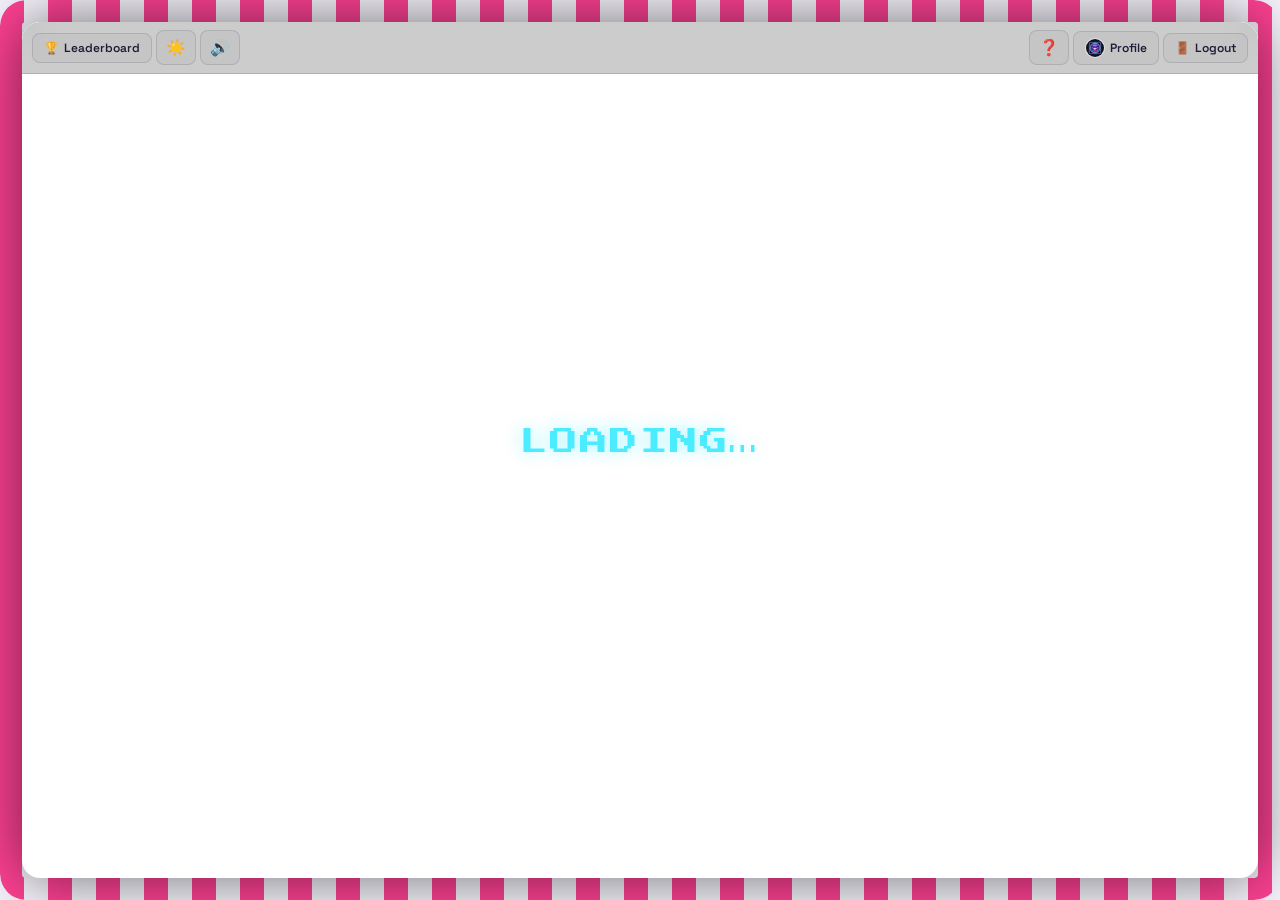
==== index.html @ a7d5deec "levelup on game over screen" ====
<!doctype html>
<html lang="en">
<head>
<meta charset="utf-8">
<meta name="viewport" content="width=device-width, initial-scale=1, maximum-scale=1, user-scalable=no">
<title>Click here! — arcade button hunt</title>
<meta name="description" content="Click 'here!'. It is hiding somewhere on screen. Catch it before time runs out.">
<meta property="og:title" content="Click here!">
<meta property="og:description" content="Click 'here!'. It is hiding somewhere on screen. Catch it before time runs out.">
<meta property="og:type" content="website">
<meta name="twitter:card" content="summary">
<meta name="twitter:title" content="Click here!">
<meta name="twitter:description" content="Click 'here!'. It is hiding somewhere on screen. Catch it before time runs out.">
<link rel="preconnect" href="https://fonts.googleapis.com">
<link href="https://fonts.googleapis.com/css2?family=Press+Start+2P&family=Space+Grotesk:wght@400;500;600;700&display=swap" rel="stylesheet">
<link rel="stylesheet" href="css/styles.css">
</head>
<body>

<audio id="bgMusic" preload="auto"></audio>

<div id="frame">
  <div id="stage">

    <!-- ======== TOP NAV BAR ======== -->
    <nav id="topNav">
      <div class="nav-left">
        <button class="nav-btn" id="navLeaderboardBtn" aria-label="Leaderboard">
          🏆 <span class="nav-label">Leaderboard</span>
        </button>
        <button class="nav-btn icon-only" id="themeToggle" aria-label="Toggle theme">🌙</button>
        <button class="nav-btn icon-only" id="muteToggle"  aria-label="Toggle sound">🔊</button>
      </div>
      <div class="nav-right">
        <button class="nav-btn icon-only" id="helpToggle" aria-label="How to Play">❓</button>
        <button class="nav-btn profile-nav-btn" id="navProfileBtn" aria-label="Profile">
          <div class="nav-avatar-wrap">
            <img src="images/avatar_placeholder.png" alt="Profile" class="nav-avatar-img">
          </div>
          <span class="nav-label" id="navProfileName">Profile</span>
        </button>
        <button class="nav-btn" id="navLogoutBtn" aria-label="Log out">
          🚪 <span class="nav-label">Logout</span>
        </button>
      </div>
    </nav>

    <!-- ======== LOADING ======== -->
    <section class="screen active" id="screen-loading">
      <p class="logo arcade" style="font-size:clamp(16px,4vw,28px);opacity:.7;animation:pulse 1.1s infinite;">LOADING…</p>
    </section>

    <!-- ======== LOGIN ======== -->
    <section class="screen" id="screen-login">
      <h1 class="logo arcade">CLICK <span>"here!"</span></h1>
      <p class="tagline">Just Click 'here!'. It is hiding somewhere on screen. catch it.</p>
      <div class="card">
        <input id="playerName"     class="input-field" type="text"     placeholder="enter your name"         maxlength="16" autocomplete="off">
        <input id="playerPassword" class="input-field" type="password" placeholder="password (min 6 chars)"  maxlength="64" autocomplete="off">
        <p id="nameStatus"></p>
        <button class="btn-primary arcade" id="loginBtn" style="font-size:12px;">PLAY →</button>
      </div>
    </section>

    <!-- ======== MODE SELECT ======== -->
    <section class="screen" id="screen-mode">
      <p class="mode-title">welcome, <span id="welcomeName" style="color:var(--cyan)"></span> — pick a mode</p>
      <p class="best-line" id="bestScores"></p>
      <div class="modes">
        <div class="mode-card timer" id="pickTimer">
          <div class="mode-icon">⏱️</div>
          <h3>Timer Mode</h3>
          <p>Just seconds to catch each button before it's gone. How many rounds can you survive?</p>
        </div>
        <div class="mode-card zen" id="pickZen">
          <div class="mode-icon">🌙</div>
          <h3>Zen Mode</h3>
          <p>No clock, no pressure. Click at your own pace and watch the colors drift.</p>
        </div>
      </div>
    </section>

    <!-- ======== LEADERBOARD ======== -->
    <section class="screen" id="screen-leaderboard">
      <p class="mode-title arcade" style="font-size:14px;margin-bottom:18px;">LEADERBOARD</p>
      <div class="lb-columns">
        <div class="lb-col">
          <h4>Timer</h4>
          <ol id="lbTimerList"></ol>
        </div>
        <div class="lb-col">
          <h4>Zen</h4>
          <ol id="lbZenList"></ol>
        </div>
      </div>
      <p class="best-line" id="lbNote" style="margin-top:14px;margin-bottom:4px;">shared across everyone playing this game</p>
      <div class="lb-btn-row">
        <button class="btn-secondary lb-btn" id="lbRefreshBtn" aria-label="Refresh leaderboard">
          <span class="lb-refresh-icon">⟳</span> Refresh
        </button>
        <button class="btn-secondary lb-btn" id="lbBackBtn">← Back to modes</button>
      </div>
    </section>

    <!-- ======== GAME ======== -->
    <section class="screen" id="screen-game">
      <div id="hud">
        <div class="hud-block">
          <p class="hud-label">SCORE</p>
          <p class="hud-value arcade" id="scoreValue">0</p>
        </div>
        <div class="hud-block" id="timerBlock">
          <p class="hud-label">TIME</p>
          <p class="hud-value arcade" id="timerValue">10.0</p>
        </div>
        <div class="hud-controls">
          <button id="hudMuteBtn">🔊</button>
          <button id="quitBtn" class="arcade">GIVE UP</button>
        </div>
      </div>
      <button id="target">Here!</button>
    </section>

    <!-- ======== GAME OVER ======== -->
    <section class="screen" id="screen-over">
      <div class="over-card">
        <p class="final-label arcade" style="font-size:11px;" id="overLabel">TIME'S UP</p>
        <p class="new-high hidden" id="newHighBadge">★ NEW HIGH SCORE ★</p>
        <p class="level-up-badge hidden" id="overLevelUpBadge">🎉 LEVEL UP! LVL 1 → LVL 2</p>
        <p class="final-score arcade" id="finalScore">0</p>
        <p class="final-label" style="margin-bottom:10px;">rounds cleared</p>

        <!-- EXP Progress Slider Card -->
        <div class="over-xp-card">
          <div class="over-xp-header">
            <span class="over-xp-title arcade" style="font-size:9px;color:var(--cyan);">EXP PROGRESS</span>
            <span class="xp-earned-text arcade" id="overXpEarnedText" style="font-size:9px;color:var(--amber);">+0 XP</span>
          </div>
          <div class="over-xp-bar-track">
            <div class="over-xp-bar-base" id="overXpBaseFill"></div>
            <div class="over-xp-bar-added" id="overXpAddedFill"></div>
          </div>
          <div class="over-xp-labels">
            <span id="overXpPrev">Prev: 0 XP</span>
            <span id="overXpLevelBadge" class="arcade" style="font-size:8px;color:var(--pink);">LVL 1</span>
            <span id="overXpTotal" style="color:var(--amber);font-weight:600;">Total: 0 XP</span>
          </div>
        </div>

        <p class="best-line" id="bestLine" style="margin:10px 0 16px;"></p>

        <div class="btn-row">
          <button class="btn-primary arcade" style="font-size:11px;width:auto;padding:14px 22px;" id="retryBtn">RETRY</button>
          <button class="btn-secondary" id="menuBtn">Back to modes</button>
        </div>
      </div>
    </section>

    <!-- ======== PROFILE ======== -->
    <section class="screen" id="screen-profile">
      <div class="profile-card">
        <div class="avatar-wrap">
          <div class="avatar" id="profileAvatar">
            <img src="images/avatar_placeholder.png" alt="Avatar" id="profileAvatarImg" class="profile-avatar-img">
          </div>
          <div class="level-badge" id="profileLevelBadge">LVL 1</div>
        </div>
        <h2 class="profile-name" id="profileName"></h2>
        <p  class="profile-rank" id="profileRank">Rookie</p>
        <div class="xp-bar-wrap">
          <div class="xp-bar-track"><div class="xp-bar-fill" id="xpBarFill"></div></div>
          <div class="xp-bar-labels">
            <span id="xpCurrent">0 XP</span>
            <span id="xpNext">Next: 50 XP</span>
          </div>
          <p class="cap-note" id="profileCapNote"></p>
        </div>
        <div class="profile-stats">
          <div class="stat-block">
            <p class="stat-label">TIMER<br>BEST</p>
            <p class="stat-value" id="profileTimerBest">0</p>
          </div>
          <div class="stat-block">
            <p class="stat-label">ZEN<br>BEST</p>
            <p class="stat-value" id="profileZenBest">0</p>
          </div>
          <div class="stat-block">
            <p class="stat-label">TOTAL<br>XP</p>
            <p class="stat-value" id="profileTotalXP">0</p>
          </div>
        </div>
        <button class="btn-secondary" id="profileBackBtn" style="margin-top:10px;">← Back to modes</button>
      </div>
    </section>

    <!-- ======== HELP MODAL ======== -->
    <div id="helpModal" class="modal-backdrop hidden">
      <div class="modal-card">
        <div class="modal-header">
          <h2 class="arcade" style="font-size:13px;color:var(--cyan);margin:0;">HOW TO PLAY</h2>
          <button id="closeHelpBtn" class="modal-close-btn">&times;</button>
        </div>
        <div class="modal-body" style="display:flex;flex-direction:column;gap:10px;">
          <div class="help-section">
            <h4>🎯 Objective</h4>
            <p>Click the <strong>"Here!"</strong> button as fast as you can! Avoid clicking <strong>"Not Here!"</strong> decoy buttons which penalize your timer.</p>
          </div>
          <div class="help-section">
            <h4>⚡ Game Modes</h4>
            <p><strong>Timer Mode:</strong> Fast arcade mode where time limit shrinks each round.</p>
            <p><strong>Zen Mode:</strong> Relaxed mode with no clock.</p>
          </div>
          <div class="help-section">
            <h4>⭐ EXP & Leveling Rules</h4>
            <p>⚡ <strong>+1 EXP</strong> for every button clicked!</p>
            <p>🏆 <strong>+10 BONUS EXP</strong> whenever you set a new High Score! 🎉</p>
            <p style="margin-top:6px;font-size:11px;color:var(--amber);">🔓 <strong>High Score = Max Level Cap!</strong> Keep pushing higher scores in Timer or Zen to break your level cap & level up!</p>
          </div>
        </div>
        <button class="btn-primary arcade" id="understandHelpBtn" style="font-size:10px;margin-top:4px;">GOT IT!</button>
      </div>
    </div>

  </div><!-- /stage -->
</div><!-- /frame -->

<!-- ============================================================
     APP STATE + SCREEN ROUTER
     Must run before all other scripts.
     ============================================================ -->
<script>
  /* Shared in-memory state (survives screen transitions, no reload) */
  window.AppState = {
    playerName: '',
    highScores:  { timer: 0, zen: 0 },
    totalXP:     0,
    mode:        'timer',
    score:       0,
    _overLabel:  "TIME'S UP"
  };

  /* Each page script registers onShow / onHide callbacks here */
  window.PageHandlers = {};

  /* Screen router */
  (function(){
    var _sc = null;
    function getScreens(){
      if(!_sc) _sc = {
        loading:     document.getElementById('screen-loading'),
        login:       document.getElementById('screen-login'),
        mode:        document.getElementById('screen-mode'),
        game:        document.getElementById('screen-game'),
        over:        document.getElementById('screen-over'),
        leaderboard: document.getElementById('screen-leaderboard'),
        profile:     document.getElementById('screen-profile')
      };
      return _sc;
    }

    window.showScreen = function(name){
      var sc = getScreens();

      /* Call onHide for current active screen */
      Object.keys(sc).forEach(function(k){
        if(sc[k].classList.contains('active') && window.PageHandlers[k] && window.PageHandlers[k].onHide){
          window.PageHandlers[k].onHide();
        }
      });

      /* Switch screens */
      Object.keys(sc).forEach(function(k){
        sc[k].classList.toggle('active', k === name);
      });

      var inGame = (name === 'game');
      document.body.classList.toggle('in-game', inGame || name === 'over');

      /* Clear disco vars on non-game screens */
      if(name !== 'game' && name !== 'over'){
        document.documentElement.style.removeProperty('--disco-bg');
        document.documentElement.style.removeProperty('--disco-stage');
        document.documentElement.style.removeProperty('--disco-text');
      }

      /* Update nav state */
      if(window.updateNav){ window.updateNav(name); }

      /* Call onShow for new screen */
      if(window.PageHandlers[name] && window.PageHandlers[name].onShow){
        window.PageHandlers[name].onShow();
      }
    };
  })();
</script>

<!-- Shared utilities -->
<script src="js/shared/audio.js"></script>
<script type="module" src="js/shared/supabase-client.js"></script>
<script src="js/shared/theme.js"></script>
<script src="js/shared/nav.js"></script>

<!-- Page scripts -->
<script src="js/pages/login.js"></script>
<script src="js/pages/mode.js"></script>
<script src="js/pages/game.js"></script>
<script src="js/pages/gameover.js"></script>
<script src="js/pages/leaderboard.js"></script>
<script src="js/pages/profile.js"></script>

</body>
</html>
---- css/styles.css ----
/* ============================================================
   CLICK HERE! — styles.css
   ============================================================ */

/* ---------- DESIGN TOKENS ---------- */
:root{
  --bg:#120c1e;
  --panel:#1d1530;
  --ink:#f5f0ff;
  --ink-dim:#a89bc4;
  --pink:#ff2e88;
  --cyan:#00e5ff;
  --amber:#ffcc00;
  --frame-gap: 22px;
  --disco-bg: var(--bg);
  --disco-text: var(--pink);
  --disco-stage: var(--panel);
  --cyan-glow: rgba(0,229,255,.55);
  --pink-glow: rgba(255,46,136,.55);
  --card-bg: rgba(255,255,255,.03);
  --card-border: rgba(255,255,255,.08);
  --hairline: rgba(255,255,255,.12);
  --hairline-soft: rgba(255,255,255,.1);
  --shadow-soft: rgba(0,0,0,.55);
  --btn-primary-ink:#1a0d16;
  --nav-h: 52px;
}
:root[data-theme="light"]{
  --bg:#f5f2fb;
  --panel:#ffffff;
  --ink:#241a38;
  --ink-dim:#6b6180;
  --card-bg: rgba(20,10,40,.035);
  --card-border: rgba(20,10,40,.12);
  --hairline: rgba(20,10,40,.18);
  --hairline-soft: rgba(20,10,40,.14);
  --shadow-soft: rgba(20,10,40,.18);
}
@media (max-width: 640px){
  :root{ --frame-gap: 10px; --nav-h: 46px; }
}

/* ---------- BASE ---------- */
*{ box-sizing:border-box; -webkit-tap-highlight-color:transparent; user-select:none; }
html,body{
  margin:0; padding:0; height:100%; overflow:hidden;
  background:var(--bg);
  font-family:'Space Grotesk', system-ui, sans-serif;
  color:var(--ink);
}
.arcade{ font-family:'Press Start 2P', monospace; }

/* ---------- MARQUEE FRAME ---------- */
#frame{
  position:fixed; inset:0;
  padding:var(--frame-gap);
  background:var(--disco-bg);
  border-radius:26px;
  transition:background .35s ease;
}
#frame::before{
  content:""; position:absolute; inset:0;
  padding:var(--frame-gap);
  border-radius:26px;
  background:repeating-linear-gradient(90deg, var(--disco-text) 0 24px, transparent 24px 48px);
  background-size:200% 100%;
  -webkit-mask:linear-gradient(#000 0 0) content-box, linear-gradient(#000 0 0);
  -webkit-mask-composite:xor;
  mask-composite:exclude;
  animation:chase 1.4s linear infinite;
  opacity:.9;
  pointer-events:none;
  transition:background .35s ease;
}
@keyframes chase{ to{ background-position:-48px 0; } }
#stage{
  position:relative;
  height:100%; width:100%;
  background:var(--disco-stage);
  border-radius:18px;
  overflow:hidden;
  transition:background .35s ease;
  box-shadow:inset 0 0 0 2px rgba(255,255,255,.06), 0 0 60px rgba(0,0,0,.55);
}

/* ============================================================
   TOP NAV BAR
   ============================================================ */
#topNav{
  position:absolute;
  top:0; left:0; right:0;
  height:var(--nav-h);
  z-index:20;
  display:flex;
  justify-content:space-between;
  align-items:center;
  padding:0 10px;
  background:rgba(0,0,0,0.2);
  backdrop-filter:blur(12px);
  -webkit-backdrop-filter:blur(12px);
  border-bottom:1px solid var(--hairline-soft);
}
body.in-game #topNav{ display:none; }

.nav-left,.nav-right{ display:flex; align-items:center; gap:4px; }

.nav-btn{
  font-family:'Space Grotesk', sans-serif;
  font-size:12px;
  font-weight:600;
  display:flex;
  align-items:center;
  gap:5px;
  padding:6px 11px;
  border-radius:8px;
  background:var(--card-bg);
  border:1px solid var(--card-border);
  color:var(--ink);
  cursor:pointer;
  transition:background .15s, border-color .15s, transform .08s;
  touch-action:manipulation;
  white-space:nowrap;
}
.nav-btn:hover{ background:var(--hairline-soft); border-color:var(--hairline); }
.nav-btn:active{ transform:scale(.94); }
.nav-btn.icon-only{ padding:6px 9px; font-size:16px; }
.nav-avatar-wrap{
  width:20px; height:20px; border-radius:50%; overflow:hidden;
  display:flex; align-items:center; justify-content:center;
  background:var(--panel); border:1px solid var(--card-border);
  flex-shrink:0;
}
.nav-avatar-img{ width:100%; height:100%; object-fit:cover; display:block; }
.profile-avatar-img{ width:100%; height:100%; border-radius:50%; object-fit:cover; display:block; }

body.logged-out #navLogoutBtn,
body.logged-out #navProfileBtn{ display:none; }

.nav-label{ display:inline; }
@media(max-width:500px){
  .nav-label{ display:none; }
  .nav-btn{ padding:6px 8px; }
}

/* ============================================================
   SCREENS
   ============================================================ */
.screen{
  position:absolute; inset:0;
  display:flex;
  flex-direction:column;
  align-items:center;
  justify-content:center;
  padding:calc(var(--nav-h) + 16px) 6vw 6vw;
  text-align:center;
  opacity:0;
  pointer-events:none;
  transition:opacity .25s ease;
}
.screen.active{ opacity:1; pointer-events:auto; }
#screen-game{ padding:0; }

/* ============================================================
   LOGIN
   ============================================================ */
.logo{
  font-size:clamp(22px,5vw,40px);
  color:var(--cyan);
  text-shadow:0 0 18px var(--cyan-glow);
  margin:0 0 8px;
  letter-spacing:2px;
}
.logo span{ color:var(--pink); text-shadow:0 0 18px var(--pink-glow); }
.tagline{ color:var(--ink-dim); margin:0 0 34px; font-size:clamp(12px,2.4vw,15px); }

.card{
  background:var(--card-bg);
  border:1px solid var(--card-border);
  border-radius:16px;
  padding:32px 28px;
  width:min(90vw,380px);
}

.input-field{
  width:100%;
  padding:14px 16px;
  font-size:16px;
  font-family:'Space Grotesk', sans-serif;
  background:var(--bg);
  border:2px solid var(--hairline);
  border-radius:10px;
  color:var(--ink);
  outline:none;
  margin-bottom:18px;
  display:block;
}
.input-field:focus{ border-color:var(--cyan); }

#nameStatus{
  font-size:12px;
  margin:-12px 0 14px;
  min-height:16px;
  color:var(--pink);
}

button{
  font-family:'Space Grotesk', sans-serif;
  font-weight:600;
  cursor:pointer;
  border:none;
  outline:none;
  -webkit-user-select:none;
  user-select:none;
  touch-action:manipulation;
}

.btn-primary{
  width:100%;
  padding:14px 16px;
  font-size:15px;
  border-radius:10px;
  background:var(--pink);
  color:var(--btn-primary-ink);
  box-shadow:0 6px 0 #a8155a, 0 8px 18px var(--pink-glow);
  transition:transform .08s ease, box-shadow .08s ease;
  position:relative;
  display:block;
  -webkit-appearance:none;
  appearance:none;
}
.btn-primary:active{
  transform:translateY(6px);
  box-shadow:0 0 0 #a8155a, 0 0 0 transparent;
}

.btn-secondary{
  padding:12px 20px;
  border-radius:10px;
  font-size:13px;
  background:transparent;
  color:var(--ink);
  border:2px solid var(--hairline-soft);
}
.btn-secondary:hover{ border-color:var(--hairline); }
.btn-secondary:active{ border-color:var(--cyan); color:var(--cyan); }

/* ============================================================
   MODE SELECT
   ============================================================ */
.mode-title{ font-size:clamp(16px,3vw,20px); color:var(--ink-dim); margin-bottom:22px; }
.best-line{ font-size:12px; color:var(--ink-dim); letter-spacing:1px; margin-top:0; margin-bottom:22px; }
.new-high{ font-size:12px; letter-spacing:2px; color:var(--amber); margin:0 0 6px; animation:pulse .6s infinite; }
.modes{ display:flex; gap:18px; flex-wrap:wrap; justify-content:center; max-width:640px; }
.mode-card{
  width:230px; max-width:80vw;
  background:var(--card-bg);
  border:2px solid var(--hairline);
  border-radius:16px;
  padding:26px 20px;
  text-align:left;
  cursor:pointer;
  transition:.15s ease;
}
.mode-card:hover,.mode-card:active{ border-color:var(--cyan); transform:translateY(-4px); background:rgba(0,229,255,.06); }
.mode-card h3{ margin:10px 0 6px; font-size:18px; color:var(--ink); }
.mode-card p{ margin:0; font-size:13px; color:var(--ink-dim); line-height:1.5; }
.mode-icon{ font-size:28px; }
.mode-card.zen:hover,.mode-card.zen:active{ border-color:var(--amber); background:rgba(184,134,11,.08); }

/* ============================================================
   HUD
   ============================================================ */
#hud{
  position:absolute; top:0; left:0; right:0;
  display:flex; justify-content:space-between; align-items:flex-start;
  padding:clamp(10px,2vw,20px) clamp(14px,3vw,26px);
  z-index:5;
  pointer-events:none;
}
.hud-block{ text-align:left; }
.hud-label{ font-size:10px; letter-spacing:2px; color:var(--ink-dim); margin:0 0 4px; }
.hud-value{ font-size:clamp(20px,5vw,30px); margin:0; color:var(--ink); }
#scoreValue{ color:var(--disco-text); transition:color .15s ease; }
#timerValue.warn{ color:var(--pink); animation:pulse .5s infinite; }
@keyframes pulse{ 50%{ opacity:.35; } }

.hud-controls{ display:flex; align-items:center; gap:8px; pointer-events:all; }
#quitBtn{
  background:transparent; color:var(--ink-dim);
  border:1px solid var(--hairline-soft);
  border-radius:8px; padding:10px 12px;
  font-size:9px; letter-spacing:1px;
}
#quitBtn:active{ border-color:var(--pink); color:var(--pink); }
#hudMuteBtn{
  background:var(--card-bg);
  border:1px solid var(--card-border);
  border-radius:8px; padding:8px 10px; font-size:16px; color:var(--ink);
}
#hudMuteBtn:active{ border-color:var(--cyan); }

/* ============================================================
   TARGET & DECOYS
   ============================================================ */
#target{
  position:absolute;
  color:var(--disco-text); background:transparent;
  font-family:'Space Grotesk', sans-serif;
  font-weight:400; font-size:clamp(7px,1vw,9px);
  line-height:1; padding:1px 3px;
  transition:color .15s ease; cursor:default;
}
#target:active{ transform:scale(.92); }

@keyframes missBlink{
  0%,100%{ transform:scale(1); background:transparent; color:var(--disco-text); box-shadow:none; }
  20%,60%{ transform:scale(1.35); background:var(--disco-text); color:var(--disco-stage); box-shadow:0 0 0 6px var(--disco-text),0 0 24px 8px var(--disco-text); }
  40%,80%{ transform:scale(1); background:transparent; color:var(--disco-text); box-shadow:none; }
}
#target.missed{
  animation:missBlink .8s steps(1,end) 1;
  outline:3px solid var(--disco-text); outline-offset:4px; border-radius:8px; pointer-events:none;
}
.decoy{
  position:absolute; color:var(--disco-text); background:transparent;
  font-family:'Space Grotesk', sans-serif; font-weight:400;
  font-size:clamp(7px,1vw,9px); line-height:1; padding:1px 3px; opacity:.85; cursor:default;
}
.decoy:active{ transform:scale(.92); }

/* ============================================================
   GAME OVER
   ============================================================ */
#screen-over {
  display:flex; align-items:center; justify-content:center; padding:16px;
}
.over-card {
  background:rgba(18,12,30,0.82);
  backdrop-filter:blur(16px);
  -webkit-backdrop-filter:blur(16px);
  border:1px solid var(--card-border);
  box-shadow:0 12px 48px rgba(0,0,0,0.65), inset 0 0 0 1px rgba(255,255,255,0.06);
  border-radius:20px;
  padding:24px 20px;
  width:min(92vw,420px);
  text-align:center;
  display:flex; flex-direction:column; align-items:center;
  animation:popIn 0.35s cubic-bezier(0.175, 0.885, 0.32, 1.275);
}
@keyframes popIn {
  from { transform:scale(0.9) translateY(10px); opacity:0; }
  to { transform:scale(1) translateY(0); opacity:1; }
}

.final-score{ font-size:clamp(44px,10vw,72px); color:var(--pink); margin:4px 0 0; text-shadow:0 0 20px var(--pink-glow); }
.final-label{ color:var(--ink-dim); font-size:12px; letter-spacing:2px; margin-bottom:14px; }
.btn-row{ display:flex; gap:12px; flex-wrap:wrap; justify-content:center; width:100%; }

/* EXP Progress Slider Card */
.over-xp-card {
  width:100%;
  background:var(--card-bg);
  border:1px solid var(--card-border);
  border-radius:12px;
  padding:12px 14px;
  margin:10px 0;
  display:flex; flex-direction:column; gap:6px;
}
.over-xp-header {
  display:flex; justify-content:space-between; align-items:center;
}
.over-xp-bar-track {
  position:relative;
  width:100%; height:12px;
  background:var(--hairline-soft);
  border-radius:99px;
  overflow:hidden;
}
.over-xp-bar-base {
  position:absolute; top:0; left:0; bottom:0;
  background:linear-gradient(90deg, #00c3e3, #0077ff);
  border-radius:99px 0 0 99px;
  width:0%;
  transition:width 0.5s ease-out;
}
.over-xp-bar-added {
  position:absolute; top:0; bottom:0;
  background:linear-gradient(90deg, #ff2e88, #ffcc00);
  box-shadow:0 0 10px rgba(255,46,136,0.8);
  border-radius:0 99px 99px 0;
  width:0%;
  transition:width 1s cubic-bezier(0.4,0,0.2,1);
}
.over-xp-labels {
  display:flex; justify-content:space-between;
  font-size:11px; color:var(--ink-dim);
}

/* ============================================================
   LEADERBOARD
   ============================================================ */
.lb-columns{
  display:flex; gap:24px; justify-content:center; flex-wrap:wrap;
  max-height:42vh; overflow-y:auto;
  width:min(90vw,460px); margin-bottom:4px;
}
.lb-col{ flex:1; min-width:140px; text-align:left; }
.lb-col h4{ margin:0 0 10px; font-size:12px; letter-spacing:2px; color:var(--ink-dim); text-transform:uppercase; }
.lb-col ol{ list-style:decimal; margin:0; padding-left:20px; display:flex; flex-direction:column; gap:6px; }
.lb-col li{ font-size:13px; color:var(--ink); }
.lb-col li.lb-empty{ color:var(--ink-dim); list-style:none; margin-left:-20px; }
.lb-col li.lb-me{ color:var(--amber); font-weight:600; }
.lb-btn-row{
  display:flex; gap:12px; justify-content:center; align-items:center;
  width:min(90vw,380px); margin-top:14px;
}
.lb-btn{
  flex:1; display:inline-flex; align-items:center; justify-content:center;
  gap:6px; padding:10px 14px; height:42px; font-size:12px;
  white-space:nowrap; box-sizing:border-box;
}
.lb-refresh-icon{ display:inline-block; font-size:14px; line-height:1; }

/* ============================================================
   PROFILE
   ============================================================ */
.profile-card{ display:flex; flex-direction:column; align-items:center; gap:14px; width:min(90vw,420px); }
.avatar-wrap{ position:relative; margin-bottom:4px; }
.avatar{
  width:88px; height:88px; border-radius:50%;
  background:linear-gradient(135deg, var(--pink), #7c3f9c);
  display:flex; align-items:center; justify-content:center;
  font-size:30px; font-weight:700; color:#fff;
  text-shadow:0 2px 8px rgba(0,0,0,.4);
  box-shadow:0 0 0 3px var(--card-border), 0 0 32px var(--pink-glow);
  transition:background .4s, box-shadow .4s;
}
.level-badge{
  position:absolute; bottom:-8px; right:-10px;
  background:var(--panel); border:2px solid var(--card-border);
  border-radius:20px; padding:3px 8px;
  font-size:10px; font-family:'Press Start 2P', monospace;
  color:var(--amber); white-space:nowrap;
  box-shadow:0 2px 8px rgba(0,0,0,.4);
}
.profile-name{ margin:0; font-size:clamp(18px,4vw,26px); color:var(--ink); font-weight:700; }
.profile-rank{ margin:-4px 0 0; font-size:13px; color:var(--ink-dim); letter-spacing:1px; }
.xp-bar-wrap{ width:100%; }
.xp-bar-track{ width:100%; height:10px; background:var(--hairline-soft); border-radius:99px; overflow:hidden; margin-bottom:6px; }
.xp-bar-fill{ height:100%; background:linear-gradient(90deg,var(--cyan),var(--pink)); border-radius:99px; width:0%; transition:width 1.1s cubic-bezier(.4,0,.2,1); }
.xp-bar-labels{ display:flex; justify-content:space-between; font-size:11px; color:var(--ink-dim); }
.cap-note{ margin:6px 0 0; font-size:10px; color:var(--amber); text-align:center; font-weight:500; min-height:14px; }
.profile-stats{ display:flex; gap:12px; width:100%; }
.stat-block{ flex:1; background:var(--card-bg); border:1px solid var(--card-border); border-radius:12px; padding:14px 8px; text-align:center; }
.stat-label{ margin:0 0 6px; font-size:8px; letter-spacing:2px; color:var(--ink-dim); font-family:'Press Start 2P', monospace; line-height:1.6; }
.stat-value{ margin:0; font-size:22px; font-family:'Press Start 2P', monospace; color:var(--cyan); }

/* ============================================================
   XP BADGE & MODAL
   ============================================================ */
.xp-earned-badge{
  font-family:'Press Start 2P', monospace;
  font-size:10px;
  color:var(--amber);
  background:rgba(255,204,0,0.12);
  border:1px solid rgba(255,204,0,0.3);
  border-radius:20px;
  padding:7px 14px;
  margin:4px auto 14px;
  display:inline-block;
  animation:pulse 1.6s infinite;
}

.modal-backdrop{
  position:fixed; inset:0; z-index:100;
  background:rgba(0,0,0,0.78);
  backdrop-filter:blur(8px);
  -webkit-backdrop-filter:blur(8px);
  display:flex; align-items:center; justify-content:center;
  padding:16px;
}
.modal-card{
  background:var(--panel);
  border:1px solid var(--card-border);
  border-radius:18px;
  width:min(92vw,440px);
  padding:20px;
  box-shadow:0 12px 48px rgba(0,0,0,0.7);
  display:flex; flex-direction:column; gap:12px;
  max-height:85vh; overflow-y:auto;
}
.modal-header{
  display:flex; justify-content:space-between; align-items:center;
  border-bottom:1px solid var(--hairline-soft);
  padding-bottom:10px;
}
.modal-close-btn{
  background:transparent; border:none; color:var(--ink-dim);
  font-size:22px; cursor:pointer; line-height:1; padding:0 4px;
}
.modal-close-btn:hover{ color:var(--pink); }
.help-section{
  background:var(--card-bg);
  padding:10px 12px;
  border-radius:10px;
  border:1px solid var(--card-border);
  text-align:left;
}
.help-section h4{ margin:0 0 4px; font-size:12px; color:var(--cyan); }
.help-section p{ margin:0; font-size:11px; color:var(--ink); line-height:1.5; }

/* ============================================================
   UTILS
   ============================================================ */
.hidden{ display:none !important; }
@keyframes spin{ from{ transform:rotate(0deg); } to{ transform:rotate(360deg); } }
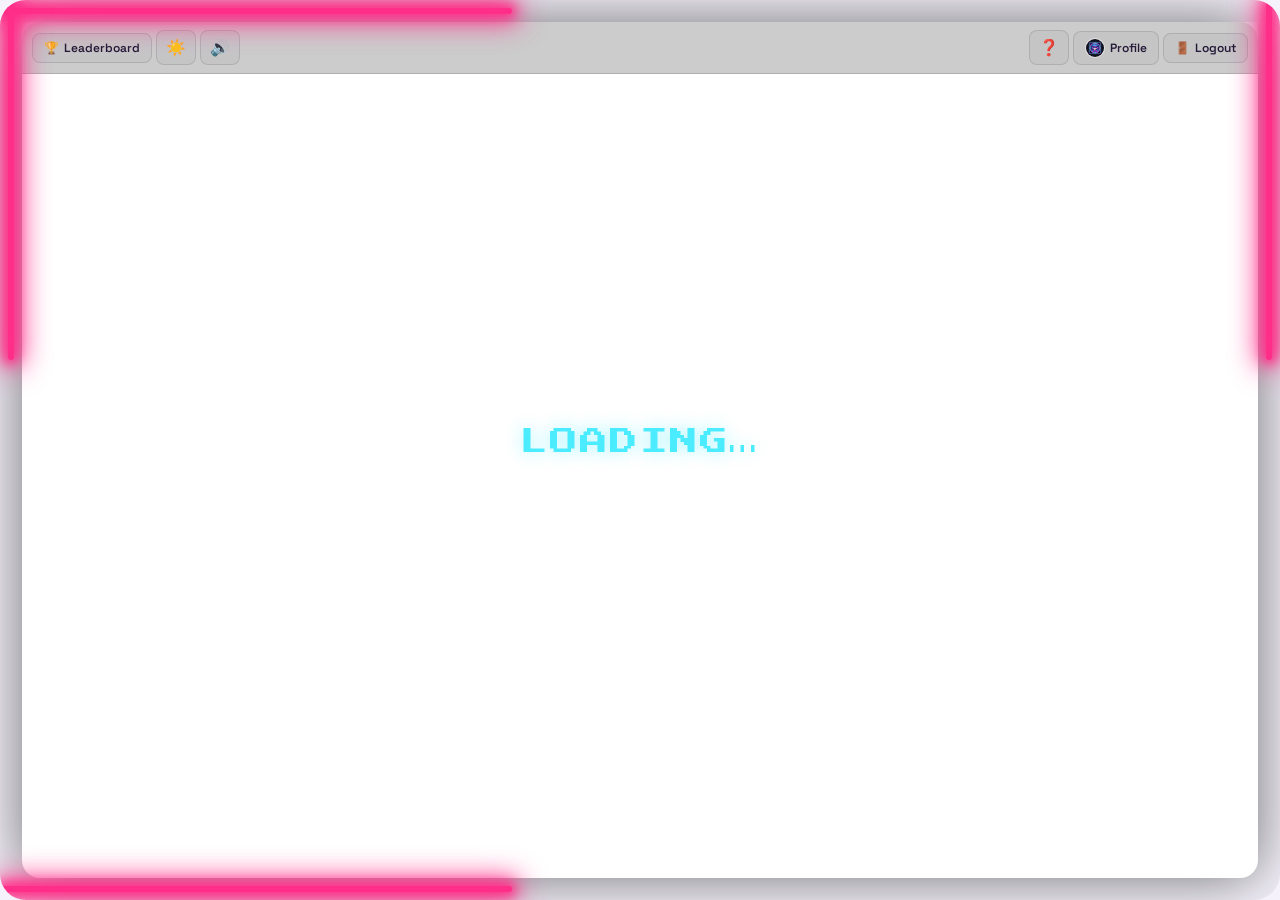
==== commit bf17b5f7: "leaderboard fix and animation fix" ====
--- a/index.html
+++ b/index.html
@@ -20,6 +20,11 @@
 <audio id="bgMusic" preload="auto"></audio>
 
 <div id="frame">
+  <!-- Clockwise border-chase: 4 runners, one per side -->
+  <span class="border-runner border-runner-top"></span>
+  <span class="border-runner border-runner-right"></span>
+  <span class="border-runner border-runner-bottom"></span>
+  <span class="border-runner border-runner-left"></span>
   <div id="stage">
 
     <!-- ======== TOP NAV BAR ======== -->
@@ -125,6 +130,7 @@
     <section class="screen" id="screen-over">
       <div class="over-card">
         <p class="final-label arcade" style="font-size:11px;" id="overLabel">TIME'S UP</p>
+        <p class="over-give-up-slogan hidden" id="overGiveUpSlogan"></p>
         <p class="new-high hidden" id="newHighBadge">★ NEW HIGH SCORE ★</p>
         <p class="level-up-badge hidden" id="overLevelUpBadge">🎉 LEVEL UP! LVL 1 → LVL 2</p>
         <p class="final-score arcade" id="finalScore">0</p>
--- a/css/styles.css
+++ b/css/styles.css
@@ -57,22 +57,73 @@
   background:var(--disco-bg);
   border-radius:26px;
   transition:background .35s ease;
-}
-#frame::before{
-  content:""; position:absolute; inset:0;
-  padding:var(--frame-gap);
-  border-radius:26px;
-  background:repeating-linear-gradient(90deg, var(--disco-text) 0 24px, transparent 24px 48px);
-  background-size:200% 100%;
-  -webkit-mask:linear-gradient(#000 0 0) content-box, linear-gradient(#000 0 0);
-  -webkit-mask-composite:xor;
-  mask-composite:exclude;
-  animation:chase 1.4s linear infinite;
-  opacity:.9;
+  overflow:hidden;
+}
+
+/* Old ::before chase removed — replaced with 4-runner border below */
+
+/* ---- Clockwise perimeter runner ---- */
+/* Total cycle = 4 segments. Each runner animates its own edge.
+   The TOTAL duration must be the same for all 4 so the "dot" loops perfectly.
+   We stagger each runner by 25% (1/4 of the period) using animation-delay.
+   Top  edge runs  left → right   (delay 0)
+   Right edge runs top  → bottom  (delay -1/4 period so it starts already mid-way)
+   Bottom edge runs right → left  (delay -2/4 period)
+   Left  edge runs bottom→ top   (delay -3/4 period) */
+.border-runner{
+  position:absolute;
   pointer-events:none;
-  transition:background .35s ease;
-}
-@keyframes chase{ to{ background-position:-48px 0; } }
+  z-index:50;
+  background:var(--disco-text);
+  box-shadow:0 0 12px 4px var(--disco-text), 0 0 28px 8px var(--disco-text);
+  border-radius:99px;
+  transition:background .35s ease, box-shadow .35s ease;
+}
+.border-runner-top{
+  top:calc(var(--frame-gap)/2 - 3px);
+  left:0; right:0;
+  height:6px; width:40%;
+  animation:runTop 2.4s linear infinite;
+  animation-delay:0s;
+}
+.border-runner-right{
+  top:0; bottom:0;
+  right:calc(var(--frame-gap)/2 - 3px);
+  width:6px; height:40%;
+  animation:runRight 2.4s linear infinite;
+  animation-delay:-0.6s;
+}
+.border-runner-bottom{
+  bottom:calc(var(--frame-gap)/2 - 3px);
+  left:0; right:0;
+  height:6px; width:40%;
+  animation:runBottom 2.4s linear infinite;
+  animation-delay:-1.2s;
+}
+.border-runner-left{
+  top:0; bottom:0;
+  left:calc(var(--frame-gap)/2 - 3px);
+  width:6px; height:40%;
+  animation:runLeft 2.4s linear infinite;
+  animation-delay:-1.8s;
+}
+@keyframes runTop{
+  from{ left:-40%; right:auto; width:40%; }
+  to  { left:100%;  right:auto; width:40%; }
+}
+@keyframes runRight{
+  from{ top:-40%; bottom:auto; height:40%; }
+  to  { top:100%;  bottom:auto; height:40%; }
+}
+@keyframes runBottom{
+  from{ right:-40%; left:auto; width:40%; }
+  to  { right:100%;  left:auto; width:40%; }
+}
+@keyframes runLeft{
+  from{ bottom:-40%; top:auto; height:40%; }
+  to  { bottom:100%;  top:auto; height:40%; }
+}
+
 #stage{
   position:relative;
   height:100%; width:100%;
@@ -81,6 +132,19 @@
   overflow:hidden;
   transition:background .35s ease;
   box-shadow:inset 0 0 0 2px rgba(255,255,255,.06), 0 0 60px rgba(0,0,0,.55);
+}
+/* Stage miss-click flash */
+#stage.stage-miss-flash::after{
+  content:'';
+  position:absolute; inset:0;
+  background:rgba(255,46,136,.18);
+  pointer-events:none;
+  border-radius:18px;
+  animation:missFlash .18s ease-out forwards;
+}
+@keyframes missFlash{
+  from{ opacity:1; }
+  to  { opacity:0; }
 }
 
 /* ============================================================
@@ -356,6 +420,41 @@
 .final-label{ color:var(--ink-dim); font-size:12px; letter-spacing:2px; margin-bottom:14px; }
 .btn-row{ display:flex; gap:12px; flex-wrap:wrap; justify-content:center; width:100%; }
 
+/* Give-up slogan on game-over screen */
+.over-give-up-slogan{
+  font-size:12px; font-style:italic;
+  color:var(--amber); opacity:.88;
+  margin:0 0 8px; max-width:320px;
+  animation:pulse 2s infinite;
+  letter-spacing:.3px; line-height:1.4;
+}
+
+/* Floating taunt popup spawned near decoy clicks */
+.decoy-taunt{
+  position:absolute;
+  font-family:'Press Start 2P', monospace;
+  font-size:8px;
+  color:var(--pink);
+  text-shadow:0 0 8px var(--pink-glow);
+  background:rgba(18,12,30,.82);
+  border:1px solid var(--pink);
+  border-radius:8px;
+  padding:5px 9px;
+  pointer-events:none;
+  z-index:10;
+  white-space:nowrap;
+  animation:tauntPop .25s cubic-bezier(.175,.885,.32,1.275) forwards, tauntFade 1.4s ease forwards;
+  transform-origin:bottom center;
+}
+@keyframes tauntPop{
+  from{ transform:scale(0.6) translateY(8px); opacity:0; }
+  to  { transform:scale(1)   translateY(0);   opacity:1; }
+}
+@keyframes tauntFade{
+  0%,50%{ opacity:1; }
+  100%  { opacity:0; transform:translateY(-16px); }
+}
+
 /* EXP Progress Slider Card */
 .over-xp-card {
   width:100%;
@@ -514,3 +613,11 @@
    ============================================================ */
 .hidden{ display:none !important; }
 @keyframes spin{ from{ transform:rotate(0deg); } to{ transform:rotate(360deg); } }
+/* Leaderboard refresh spinner — glowing spin */
+@keyframes lbSpin{
+  0%  { transform:rotate(0deg)   scale(1);    opacity:1; }
+  50% { transform:rotate(180deg) scale(1.25); opacity:.7; }
+  100%{ transform:rotate(360deg) scale(1);    opacity:1; }
+}
+.lb-refresh-icon{ display:inline-block; font-size:16px; line-height:1; transition:color .2s; }
+
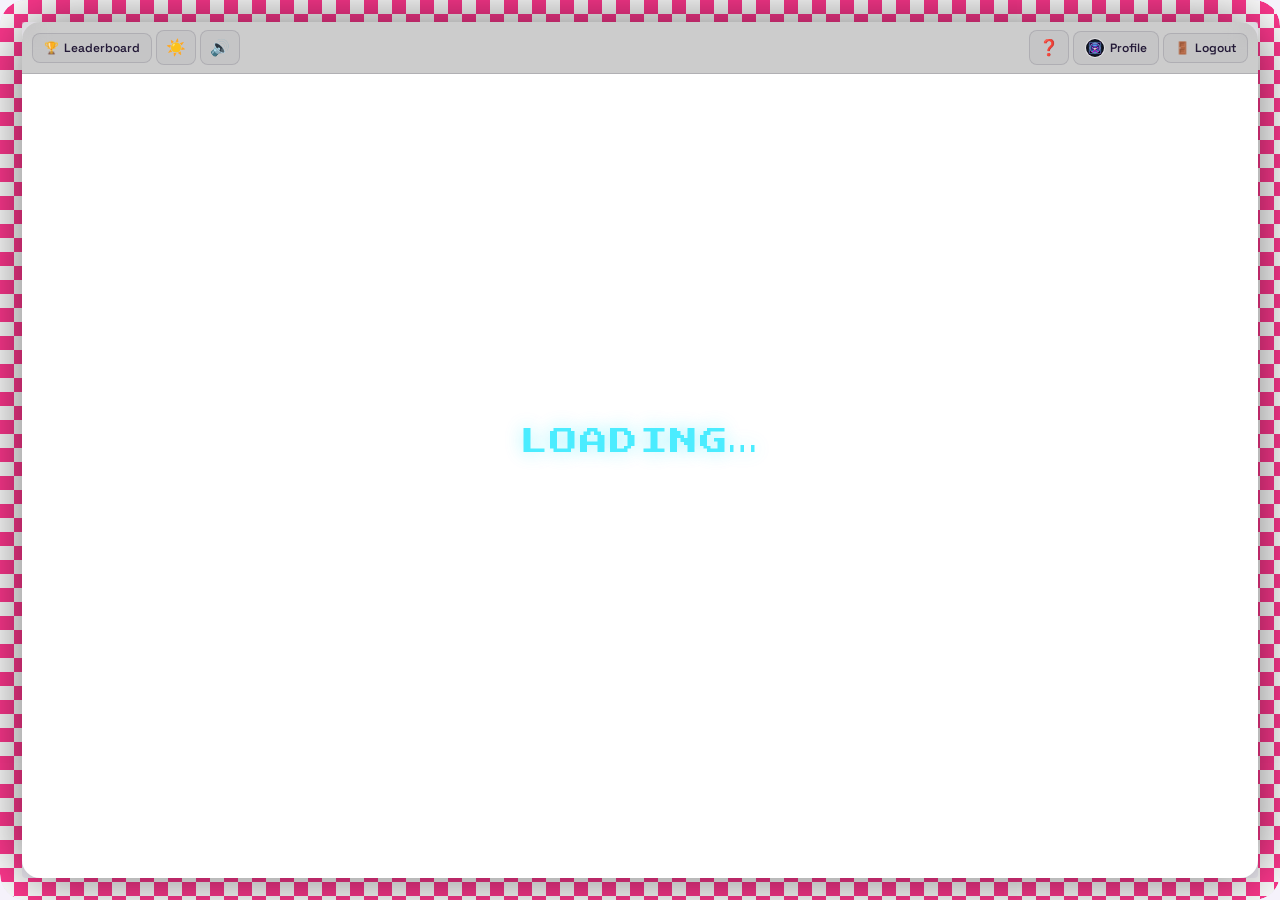
==== commit 229bda7c: "leaderboard updtaed" ====
--- a/index.html
+++ b/index.html
@@ -20,11 +20,6 @@
 <audio id="bgMusic" preload="auto"></audio>
 
 <div id="frame">
-  <!-- Clockwise border-chase: 4 runners, one per side -->
-  <span class="border-runner border-runner-top"></span>
-  <span class="border-runner border-runner-right"></span>
-  <span class="border-runner border-runner-bottom"></span>
-  <span class="border-runner border-runner-left"></span>
   <div id="stage">
 
     <!-- ======== TOP NAV BAR ======== -->
@@ -87,23 +82,53 @@
 
     <!-- ======== LEADERBOARD ======== -->
     <section class="screen" id="screen-leaderboard">
-      <p class="mode-title arcade" style="font-size:14px;margin-bottom:18px;">LEADERBOARD</p>
-      <div class="lb-columns">
-        <div class="lb-col">
-          <h4>Timer</h4>
-          <ol id="lbTimerList"></ol>
-        </div>
-        <div class="lb-col">
-          <h4>Zen</h4>
-          <ol id="lbZenList"></ol>
-        </div>
-      </div>
-      <p class="best-line" id="lbNote" style="margin-top:14px;margin-bottom:4px;">shared across everyone playing this game</p>
+      <p class="mode-title arcade" style="font-size:14px;margin-bottom:12px;">LEADERBOARD</p>
+      
+      <!-- Mode Tabs -->
+      <div class="lb-tabs">
+        <button class="lb-tab-btn active" id="lbTabTimer">⏱️ Timer Mode</button>
+        <button class="lb-tab-btn" id="lbTabZen">🌙 Zen Mode</button>
+      </div>
+
+      <!-- Podium Top 3 -->
+      <div class="lb-podium">
+        <!-- 2nd Place -->
+        <div class="podium-pillar step-2" id="podium2">
+          <div class="podium-badge">🥈 2nd</div>
+          <div class="podium-name" id="podiumName2">--</div>
+          <div class="podium-score arcade" id="podiumScore2">-</div>
+          <div class="podium-block">2</div>
+        </div>
+
+        <!-- 1st Place -->
+        <div class="podium-pillar step-1" id="podium1">
+          <div class="podium-crown">👑</div>
+          <div class="podium-badge">🥇 1st</div>
+          <div class="podium-name" id="podiumName1">--</div>
+          <div class="podium-score arcade" id="podiumScore1">-</div>
+          <div class="podium-block">1</div>
+        </div>
+
+        <!-- 3rd Place -->
+        <div class="podium-pillar step-3" id="podium3">
+          <div class="podium-badge">🥉 3rd</div>
+          <div class="podium-name" id="podiumName3">--</div>
+          <div class="podium-score arcade" id="podiumScore3">-</div>
+          <div class="podium-block">3</div>
+        </div>
+      </div>
+
+      <!-- Places 4 to 10 List -->
+      <div class="lb-rest-card">
+        <ol class="lb-rest-list" id="lbRestList"></ol>
+      </div>
+
+      <p class="best-line" id="lbNote" style="margin-top:8px;margin-bottom:4px;">global highscores</p>
       <div class="lb-btn-row">
         <button class="btn-secondary lb-btn" id="lbRefreshBtn" aria-label="Refresh leaderboard">
           <span class="lb-refresh-icon">⟳</span> Refresh
         </button>
-        <button class="btn-secondary lb-btn" id="lbBackBtn">← Back to modes</button>
+        <button class="btn-secondary lb-btn" id="lbBackBtn">← Back</button>
       </div>
     </section>
 
--- a/css/styles.css
+++ b/css/styles.css
@@ -60,68 +60,24 @@
   overflow:hidden;
 }
 
-/* Old ::before chase removed — replaced with 4-runner border below */
-
-/* ---- Clockwise perimeter runner ---- */
-/* Total cycle = 4 segments. Each runner animates its own edge.
-   The TOTAL duration must be the same for all 4 so the "dot" loops perfectly.
-   We stagger each runner by 25% (1/4 of the period) using animation-delay.
-   Top  edge runs  left → right   (delay 0)
-   Right edge runs top  → bottom  (delay -1/4 period so it starts already mid-way)
-   Bottom edge runs right → left  (delay -2/4 period)
-   Left  edge runs bottom→ top   (delay -3/4 period) */
-.border-runner{
-  position:absolute;
-  pointer-events:none;
-  z-index:50;
-  background:var(--disco-text);
-  box-shadow:0 0 12px 4px var(--disco-text), 0 0 28px 8px var(--disco-text);
-  border-radius:99px;
-  transition:background .35s ease, box-shadow .35s ease;
-}
-.border-runner-top{
-  top:calc(var(--frame-gap)/2 - 3px);
-  left:0; right:0;
-  height:6px; width:40%;
-  animation:runTop 2.4s linear infinite;
-  animation-delay:0s;
-}
-.border-runner-right{
-  top:0; bottom:0;
-  right:calc(var(--frame-gap)/2 - 3px);
-  width:6px; height:40%;
-  animation:runRight 2.4s linear infinite;
-  animation-delay:-0.6s;
-}
-.border-runner-bottom{
-  bottom:calc(var(--frame-gap)/2 - 3px);
-  left:0; right:0;
-  height:6px; width:40%;
-  animation:runBottom 2.4s linear infinite;
-  animation-delay:-1.2s;
-}
-.border-runner-left{
-  top:0; bottom:0;
-  left:calc(var(--frame-gap)/2 - 3px);
-  width:6px; height:40%;
-  animation:runLeft 2.4s linear infinite;
-  animation-delay:-1.8s;
-}
-@keyframes runTop{
-  from{ left:-40%; right:auto; width:40%; }
-  to  { left:100%;  right:auto; width:40%; }
-}
-@keyframes runRight{
-  from{ top:-40%; bottom:auto; height:40%; }
-  to  { top:100%;  bottom:auto; height:40%; }
-}
-@keyframes runBottom{
-  from{ right:-40%; left:auto; width:40%; }
-  to  { right:100%;  left:auto; width:40%; }
-}
-@keyframes runLeft{
-  from{ bottom:-40%; top:auto; height:40%; }
-  to  { bottom:100%;  top:auto; height:40%; }
+/* Checkered Marquee Border — Gamefield color & Button color moving Counter-Clockwise */
+#frame::before{
+  content:""; position:absolute; inset:0;
+  padding:var(--frame-gap);
+  border-radius:26px;
+  background: repeating-conic-gradient(var(--disco-stage) 0% 25%, var(--disco-text) 0% 50%) 0 0 / 28px 28px;
+  -webkit-mask: linear-gradient(#000 0 0) content-box, linear-gradient(#000 0 0);
+  -webkit-mask-composite: xor;
+  mask-composite: exclude;
+  animation: counterClockwiseCheckered 1.2s linear infinite;
+  opacity: .95;
+  pointer-events: none;
+  transition: background .35s ease;
+}
+
+@keyframes counterClockwiseCheckered{
+  0%   { background-position: 0 0; }
+  100% { background-position: -28px 28px; }
 }
 
 #stage{
@@ -496,22 +452,121 @@
 }
 
 /* ============================================================
-   LEADERBOARD
-   ============================================================ */
-.lb-columns{
-  display:flex; gap:24px; justify-content:center; flex-wrap:wrap;
-  max-height:42vh; overflow-y:auto;
-  width:min(90vw,460px); margin-bottom:4px;
-}
-.lb-col{ flex:1; min-width:140px; text-align:left; }
-.lb-col h4{ margin:0 0 10px; font-size:12px; letter-spacing:2px; color:var(--ink-dim); text-transform:uppercase; }
-.lb-col ol{ list-style:decimal; margin:0; padding-left:20px; display:flex; flex-direction:column; gap:6px; }
-.lb-col li{ font-size:13px; color:var(--ink); }
-.lb-col li.lb-empty{ color:var(--ink-dim); list-style:none; margin-left:-20px; }
-.lb-col li.lb-me{ color:var(--amber); font-weight:600; }
+   LEADERBOARD — PODIUM & MODE TABS
+   ============================================================ */
+.lb-tabs{
+  display:flex; gap:10px; justify-content:center;
+  margin-bottom:12px; width:min(90vw,420px);
+}
+.lb-tab-btn{
+  flex:1; padding:8px 14px;
+  border-radius:10px; font-size:12px; font-weight:600;
+  background:var(--card-bg);
+  border:1px solid var(--card-border);
+  color:var(--ink-dim);
+  cursor:pointer;
+  transition:all .18s ease;
+}
+.lb-tab-btn:hover{ color:var(--ink); border-color:var(--hairline); }
+.lb-tab-btn.active{
+  background:rgba(0,229,255,0.12);
+  border-color:var(--cyan);
+  color:var(--cyan);
+  box-shadow:0 0 14px rgba(0,229,255,0.2);
+}
+
+/* Podium Top 3 Structure */
+.lb-podium{
+  display:flex; align-items:flex-end; justify-content:center;
+  gap:10px; width:min(90vw,420px);
+  margin-bottom:12px; height:180px;
+}
+.podium-pillar{
+  flex:1; max-width:125px;
+  display:flex; flex-direction:column; align-items:center;
+  position:relative;
+  transition:transform .2s ease;
+}
+.podium-pillar.lb-me{
+  filter:drop-shadow(0 0 10px var(--amber));
+}
+.podium-pillar.step-1{ order:2; height:100%; }
+.podium-pillar.step-2{ order:1; height:84%; }
+.podium-pillar.step-3{ order:3; height:72%; }
+
+.podium-crown{
+  font-size:20px; position:absolute; top:-24px;
+  animation:floatCrown 2s infinite ease-in-out;
+}
+@keyframes floatCrown{
+  0%,100%{ transform:translateY(0); }
+  50%{ transform:translateY(-4px); }
+}
+
+.podium-badge{
+  font-size:11px; font-weight:700; color:var(--ink);
+  margin-bottom:2px; white-space:nowrap;
+}
+.podium-name{
+  font-size:11px; font-weight:600; color:var(--ink-dim);
+  max-width:100px; overflow:hidden; text-overflow:ellipsis; white-space:nowrap;
+}
+.podium-pillar.lb-me .podium-name{ color:var(--amber); font-weight:700; }
+
+.podium-score{
+  font-size:11px; color:var(--cyan); margin:2px 0 4px;
+}
+.step-1 .podium-score{ color:var(--amber); text-shadow:0 0 8px rgba(255,204,0,0.5); }
+.step-2 .podium-score{ color:#e0e0e0; }
+.step-3 .podium-score{ color:#cd7f32; }
+
+.podium-block{
+  width:100%; flex:1;
+  border-radius:10px 10px 0 0;
+  display:flex; align-items:center; justify-content:center;
+  font-family:'Press Start 2P', monospace; font-size:22px; font-weight:700;
+  color:rgba(255,255,255,0.3);
+  box-shadow:inset 0 1px 0 rgba(255,255,255,0.2), 0 4px 16px rgba(0,0,0,0.4);
+}
+.step-1 .podium-block{
+  background:linear-gradient(180deg, rgba(255,204,0,0.35) 0%, rgba(255,140,0,0.2) 100%);
+  border:1px solid rgba(255,204,0,0.5); border-bottom:none;
+}
+.step-2 .podium-block{
+  background:linear-gradient(180deg, rgba(220,220,240,0.25) 0%, rgba(140,140,170,0.15) 100%);
+  border:1px solid rgba(220,220,240,0.4); border-bottom:none;
+}
+.step-3 .podium-block{
+  background:linear-gradient(180deg, rgba(205,127,50,0.25) 0%, rgba(130,70,20,0.15) 100%);
+  border:1px solid rgba(205,127,50,0.4); border-bottom:none;
+}
+
+/* Ranks 4-10 Scrollable Card */
+.lb-rest-card{
+  width:min(90vw,420px); max-height:130px; overflow-y:auto;
+  background:var(--card-bg); border:1px solid var(--card-border);
+  border-radius:12px; padding:6px 10px;
+}
+.lb-rest-list{
+  list-style:none; margin:0; padding:0;
+  display:flex; flex-direction:column; gap:4px;
+}
+.lb-rest-item{
+  display:flex; justify-content:space-between; align-items:center;
+  padding:5px 8px; border-radius:6px; font-size:12px;
+  background:rgba(255,255,255,0.02);
+}
+.lb-rest-item.lb-me{
+  background:rgba(255,204,0,0.15); border:1px solid rgba(255,204,0,0.3);
+  color:var(--amber); font-weight:600;
+}
+.lb-rank-num{ font-size:10px; color:var(--ink-dim); width:32px; text-align:left; }
+.lb-rank-name{ flex:1; text-align:left; overflow:hidden; text-overflow:ellipsis; white-space:nowrap; }
+.lb-rank-score{ font-size:11px; color:var(--cyan); }
+
 .lb-btn-row{
   display:flex; gap:12px; justify-content:center; align-items:center;
-  width:min(90vw,380px); margin-top:14px;
+  width:min(90vw,380px); margin-top:8px;
 }
 .lb-btn{
   flex:1; display:inline-flex; align-items:center; justify-content:center;
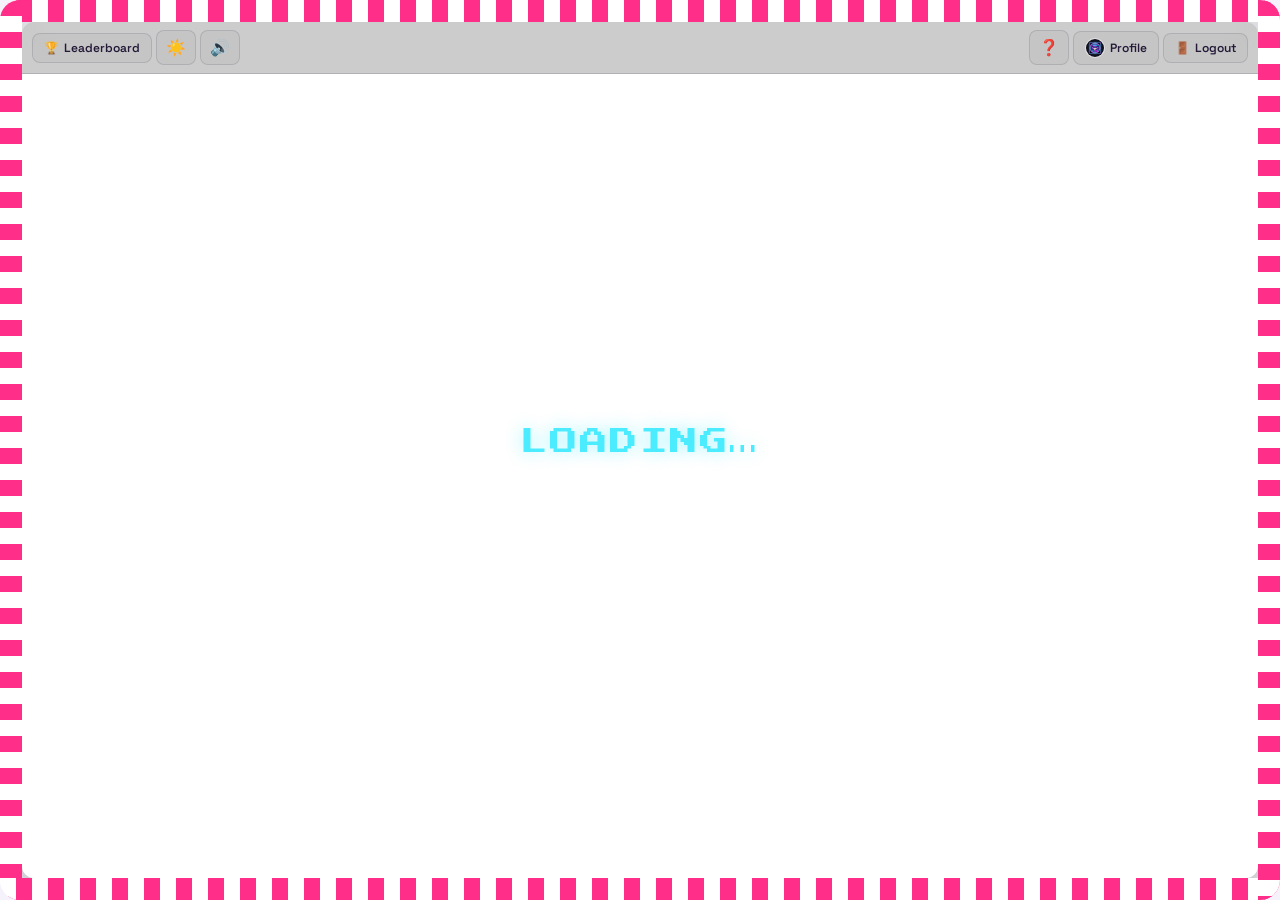
==== commit 96480f19: "bug fix" ====
--- a/index.html
+++ b/index.html
@@ -20,6 +20,11 @@
 <audio id="bgMusic" preload="auto"></audio>
 
 <div id="frame">
+  <!-- Counter-clockwise checkered marquee edge runners -->
+  <div class="marquee-edge edge-top"></div>
+  <div class="marquee-edge edge-left"></div>
+  <div class="marquee-edge edge-bottom"></div>
+  <div class="marquee-edge edge-right"></div>
   <div id="stage">
 
     <!-- ======== TOP NAV BAR ======== -->
--- a/css/styles.css
+++ b/css/styles.css
@@ -55,39 +55,80 @@
   position:fixed; inset:0;
   padding:var(--frame-gap);
   background:var(--disco-bg);
-  border-radius:26px;
+  border-radius:20px;
   transition:background .35s ease;
   overflow:hidden;
-}
-
-/* Checkered Marquee Border — Gamefield color & Button color moving Counter-Clockwise */
-#frame::before{
-  content:""; position:absolute; inset:0;
-  padding:var(--frame-gap);
-  border-radius:26px;
-  background: repeating-conic-gradient(var(--disco-stage) 0% 25%, var(--disco-text) 0% 50%) 0 0 / 28px 28px;
-  -webkit-mask: linear-gradient(#000 0 0) content-box, linear-gradient(#000 0 0);
-  -webkit-mask-composite: xor;
-  mask-composite: exclude;
-  animation: counterClockwiseCheckered 1.2s linear infinite;
-  opacity: .95;
-  pointer-events: none;
-  transition: background .35s ease;
-}
-
-@keyframes counterClockwiseCheckered{
+  box-sizing:border-box;
+}
+
+/* 4-Edge Counter-Clockwise Checkered Marquee Border (Gamefield color + Button color) */
+.marquee-edge{
+  position:absolute;
+  pointer-events:none;
+  z-index:2;
+  transition:background .35s ease;
+}
+
+/* Top Edge: horizontal, moves Right -> Left */
+.edge-top{
+  top:0; left:0; right:0;
+  height:var(--frame-gap);
+  background: repeating-linear-gradient(90deg, var(--disco-stage) 0 16px, var(--disco-text) 16px 32px);
+  background-size: 64px 100%;
+  animation: marqueeTop 1.2s linear infinite;
+}
+@keyframes marqueeTop{
   0%   { background-position: 0 0; }
-  100% { background-position: -28px 28px; }
+  100% { background-position: -64px 0; }
+}
+
+/* Left Edge: vertical, moves Top -> Bottom */
+.edge-left{
+  top:0; bottom:0; left:0;
+  width:var(--frame-gap);
+  background: repeating-linear-gradient(0deg, var(--disco-stage) 0 16px, var(--disco-text) 16px 32px);
+  background-size: 100% 64px;
+  animation: marqueeLeft 1.2s linear infinite;
+}
+@keyframes marqueeLeft{
+  0%   { background-position: 0 0; }
+  100% { background-position: 0 64px; }
+}
+
+/* Bottom Edge: horizontal, moves Left -> Right */
+.edge-bottom{
+  bottom:0; left:0; right:0;
+  height:var(--frame-gap);
+  background: repeating-linear-gradient(90deg, var(--disco-stage) 0 16px, var(--disco-text) 16px 32px);
+  background-size: 64px 100%;
+  animation: marqueeBottom 1.2s linear infinite;
+}
+@keyframes marqueeBottom{
+  0%   { background-position: 0 0; }
+  100% { background-position: 64px 0; }
+}
+
+/* Right Edge: vertical, moves Bottom -> Top */
+.edge-right{
+  top:0; bottom:0; right:0;
+  width:var(--frame-gap);
+  background: repeating-linear-gradient(0deg, var(--disco-stage) 0 16px, var(--disco-text) 16px 32px);
+  background-size: 100% 64px;
+  animation: marqueeRight 1.2s linear infinite;
+}
+@keyframes marqueeRight{
+  0%   { background-position: 0 0; }
+  100% { background-position: 0 -64px; }
 }
 
 #stage{
   position:relative;
   height:100%; width:100%;
   background:var(--disco-stage);
-  border-radius:18px;
+  border-radius:12px;
   overflow:hidden;
   transition:background .35s ease;
-  box-shadow:inset 0 0 0 2px rgba(255,255,255,.06), 0 0 60px rgba(0,0,0,.55);
+  box-shadow:inset 0 0 0 2px rgba(255,255,255,.08), 0 0 40px rgba(0,0,0,.5);
 }
 /* Stage miss-click flash */
 #stage.stage-miss-flash::after{
@@ -95,7 +136,7 @@
   position:absolute; inset:0;
   background:rgba(255,46,136,.18);
   pointer-events:none;
-  border-radius:18px;
+  border-radius:12px;
   animation:missFlash .18s ease-out forwards;
 }
 @keyframes missFlash{
